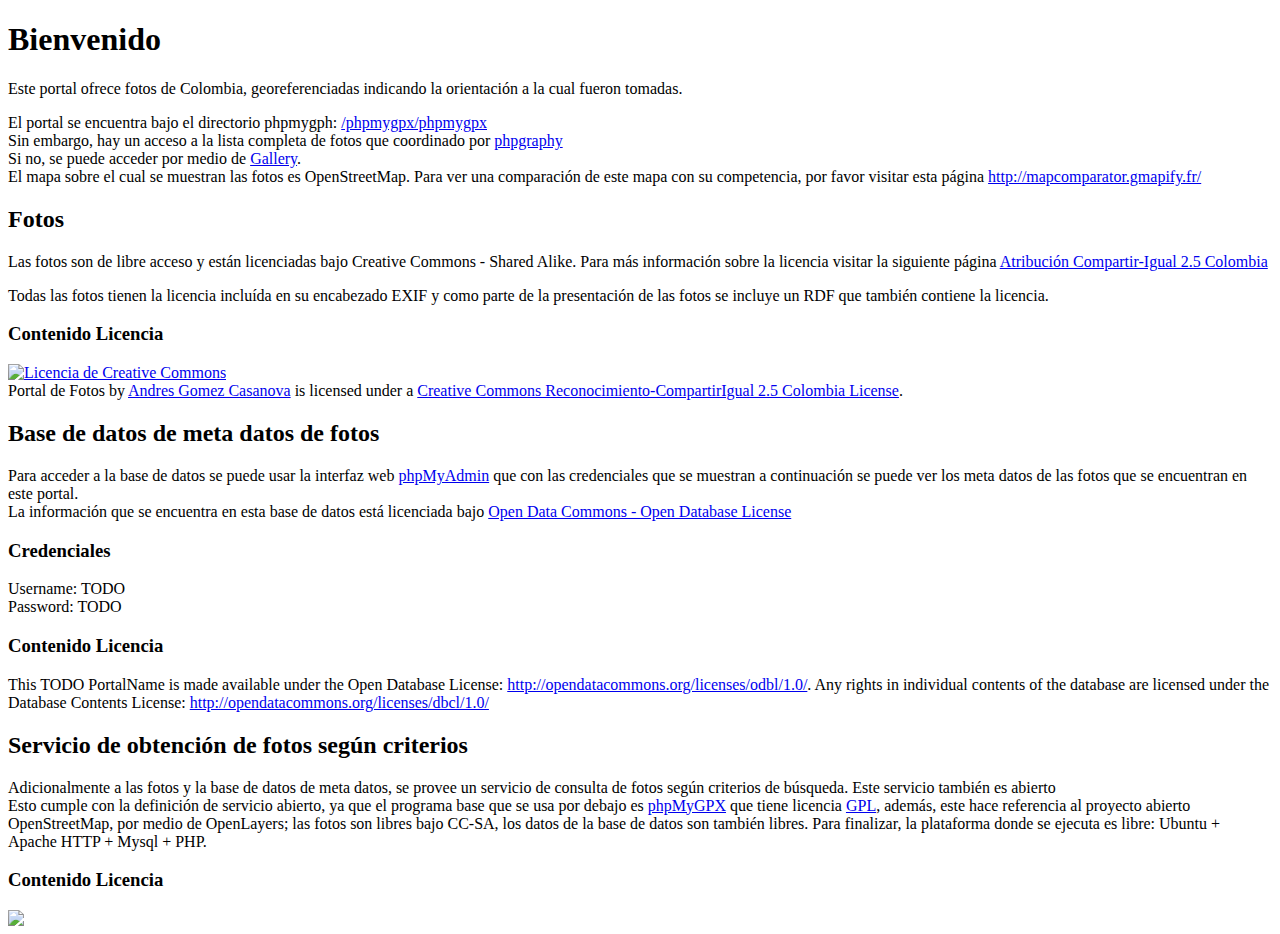
==== index.html @ 96c58785 "Index as introduction" ====
<!DOCTYPE html PUBLIC "-//W3C//DTD HTML 4.01 Transitional//EN" "http://www.w3.org/TR/html4/loose.dtd">
<html>
<head>
<meta http-equiv="Content-Type" content="text/html; charset=ISO-8859-1">
<title>TODO PortalName</title>
</head>
<body>
	<h1>Bienvenido</h1>
	<p>Este portal ofrece fotos de Colombia, georeferenciadas indicando
		la orientaci�n a la cual fueron tomadas.</p>
	<p>
		El portal se encuentra bajo el directorio phpmygph: <a
			href="/phpmygpx/phpmygpx">/phpmygpx/phpmygpx</a><br /> Sin embargo,
		hay un acceso a la lista completa de fotos que coordinado por <a
			href="/phpgraphy-0.9.13b">phpgraphy</a><br /> Si no, se puede
		acceder por medio de <a href="/gallery3/">Gallery</a>.<br /> El mapa
		sobre el cual se muestran las fotos es OpenStreetMap. Para ver una
		comparaci�n de este mapa con su competencia, por favor visitar esta
		p�gina <a href="http://mapcomparator.gmapify.fr/">http://mapcomparator.gmapify.fr/</a>
	</p>
	<h2>Fotos</h2>
	<p>
		Las fotos son de libre acceso y est�n licenciadas bajo Creative
		Commons - Shared Alike. Para m�s informaci�n sobre la licencia visitar
		la siguiente p�gina <a
			href="http://creativecommons.org/licenses/by-sa/2.5/co/">Atribuci�n
			Compartir-Igual 2.5 Colombia</a>
	</p>
	<p>Todas las fotos tienen la licencia inclu�da en su encabezado
		EXIF y como parte de la presentaci�n de las fotos se incluye un RDF
		que tambi�n contiene la licencia.</p>
	<h3>Contenido Licencia</h3>
	<p>
		<a rel="license"
			href="http://creativecommons.org/licenses/by-sa/2.5/co/"><img
			alt="Licencia de Creative Commons" style="border-width: 0"
			src="http://i.creativecommons.org/l/by-sa/2.5/co/88x31.png" /> </a><br />
		<span xmlns:dct="http://purl.org/dc/terms/"
			href="http://purl.org/dc/dcmitype/StillImage" property="dct:title"
			rel="dct:type">Portal de Fotos</span> by <a
			xmlns:cc="http://creativecommons.org/ns#"
			href="http://190.12.158.162/phpmygpx/" property="cc:attributionName"
			rel="cc:attributionURL">Andres Gomez Casanova</a> is licensed under a
		<a rel="license"
			href="http://creativecommons.org/licenses/by-sa/2.5/co/">Creative
			Commons Reconocimiento-CompartirIgual 2.5 Colombia License</a>.
	</p>
	<h2>Base de datos de meta datos de fotos</h2>
	<p>
		Para acceder a la base de datos se puede usar la interfaz web <a
			href="http://192.168.0.100/phpmyadmin/">phpMyAdmin</a> que con las
		credenciales que se muestran a continuaci�n se puede ver los meta
		datos de las fotos que se encuentran en este portal. <br /> La
		informaci�n que se encuentra en esta base de datos est� licenciada
		bajo <a href="http://www.opendatacommons.org/licenses/odbl/summary/">Open
			Data Commons - Open Database License</a>
	</p>
	<h3>Credenciales</h3>
	<p>
		Username: TODO<br />Password: TODO
	</p>
	<h3>Contenido Licencia</h3>
	<p>
		This TODO PortalName is made available under the Open Database
		License: <a href="http://opendatacommons.org/licenses/odbl/1.0/">http://opendatacommons.org/licenses/odbl/1.0/</a>.
		Any rights in individual contents of the database are licensed under
		the Database Contents License: <a
			href="http://opendatacommons.org/licenses/dbcl/1.0/">http://opendatacommons.org/licenses/dbcl/1.0/</a>
	</p>
	<h2>Servicio de obtenci�n de fotos seg�n criterios</h2>
	<p>
		Adicionalmente a las fotos y la base de datos de meta datos, se provee
		un servicio de consulta de fotos seg�n criterios de b�squeda. Este
		servicio tambi�n es abierto<br />Esto cumple con la definici�n de
		servicio abierto, ya que el programa base que se usa por debajo es <a
			href="http://phpmygpx.tuxfamily.org/phpmygpx.php">phpMyGPX</a> que
		tiene licencia <a href="http://www.gnu.org/licenses/gpl-2.0.html">GPL</a>,
		adem�s, este hace referencia al proyecto abierto OpenStreetMap, por
		medio de OpenLayers; las fotos son libres bajo CC-SA, los datos de la
		base de datos son tambi�n libres. Para finalizar, la plataforma donde
		se ejecuta es libre: Ubuntu + Apache HTTP + Mysql + PHP.
	</p>
	<h3>Contenido Licencia</h3>
	<!-- Open Service Link -->
	<a href="http://opendefinition.org/ossd/"> <img alt# "This is an
		Open Software
		Service" border"0" src="http://m.okfn.org/images/ok_buttons/os_80x15_blue.png">
	</a>
	<!-- /Open Service Link -->

</body>
</html>
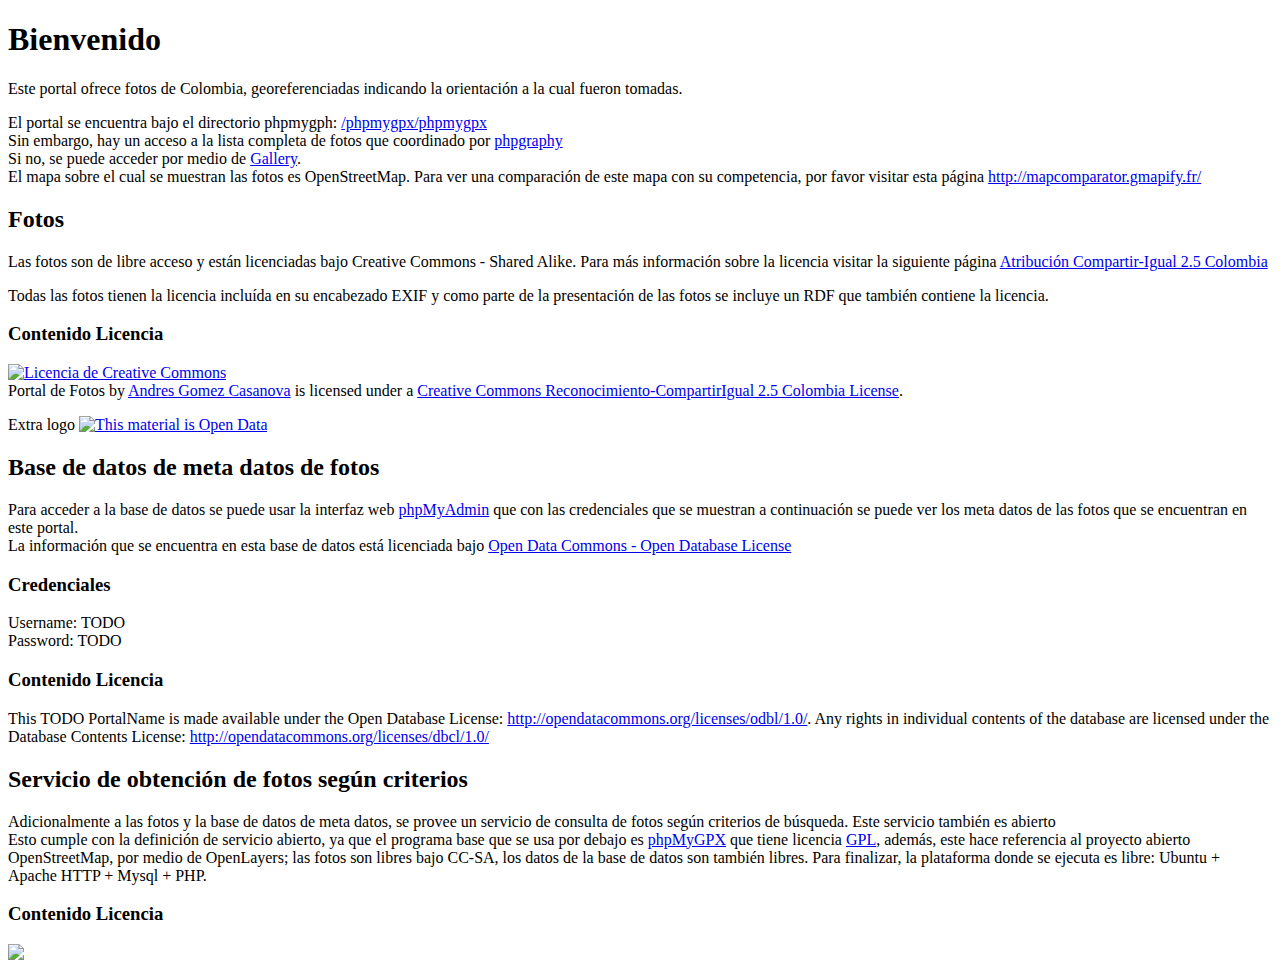
==== commit edeafb80: "More about licenses" ====
--- a/index.html
+++ b/index.html
@@ -45,6 +45,14 @@
 			href="http://creativecommons.org/licenses/by-sa/2.5/co/">Creative
 			Commons Reconocimiento-CompartirIgual 2.5 Colombia License</a>.
 	</p>
+	<p>
+		Extra logo
+		<!-- Open Data Link -->
+		<a href="http://opendefinition.org/"> <img
+			alt="This material is Open Data" border="0"
+			src="http://m.okfn.org/images/ok_buttons/od_80x15_blue.png" /> </a>
+		<!-- /Open Data Link -->
+	</p>
 	<h2>Base de datos de meta datos de fotos</h2>
 	<p>
 		Para acceder a la base de datos se puede usar la interfaz web <a
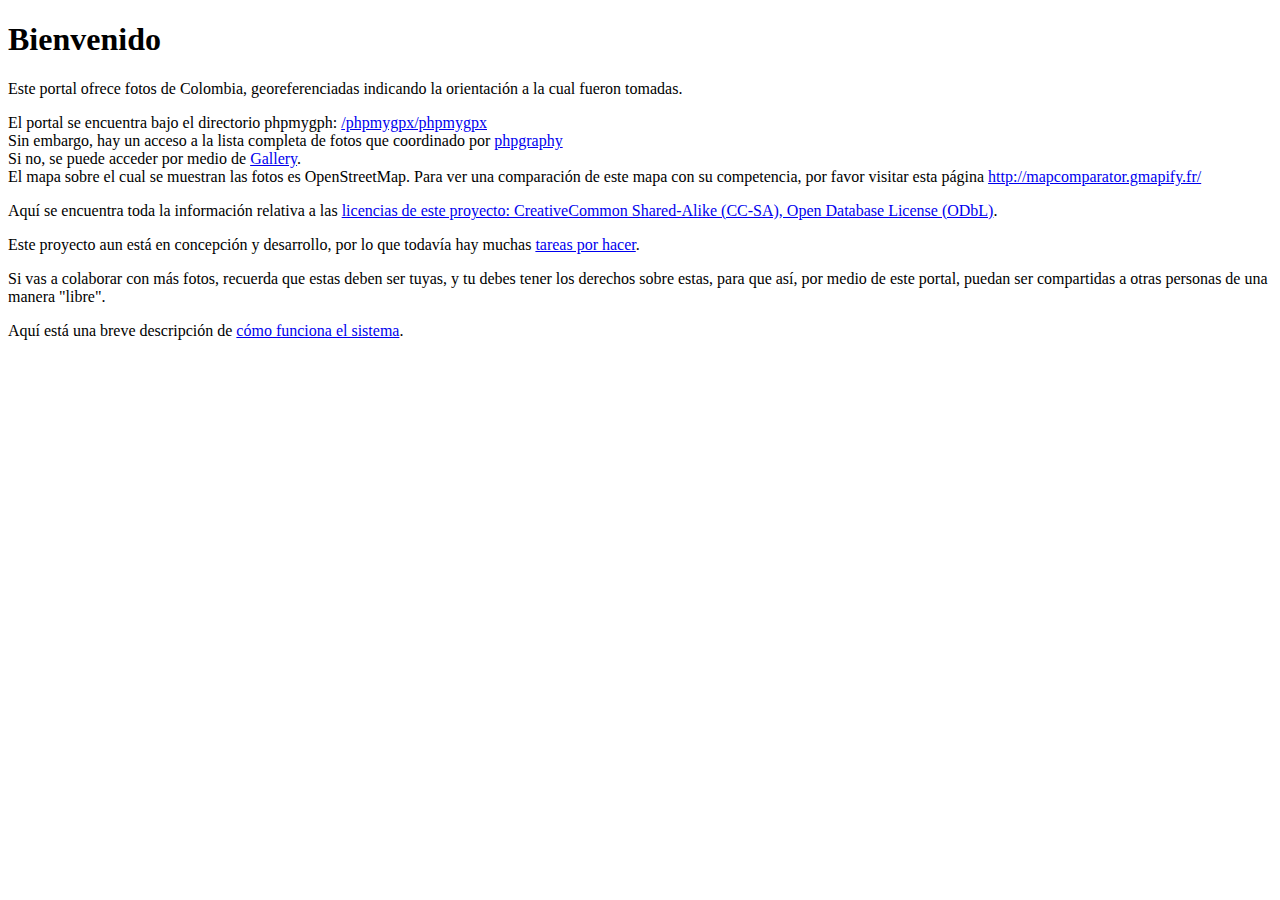
==== commit af5a4e52: "Sections" ====
--- a/index.html
+++ b/index.html
@@ -2,99 +2,38 @@
 <html>
 <head>
 <meta http-equiv="Content-Type" content="text/html; charset=ISO-8859-1">
-<title>TODO PortalName</title>
+<title>ColGeoFotos - Principal</title>
 </head>
 <body>
-	<h1>Bienvenido</h1>
-	<p>Este portal ofrece fotos de Colombia, georeferenciadas indicando
-		la orientaci�n a la cual fueron tomadas.</p>
-	<p>
-		El portal se encuentra bajo el directorio phpmygph: <a
-			href="/phpmygpx/phpmygpx">/phpmygpx/phpmygpx</a><br /> Sin embargo,
-		hay un acceso a la lista completa de fotos que coordinado por <a
-			href="/phpgraphy-0.9.13b">phpgraphy</a><br /> Si no, se puede
-		acceder por medio de <a href="/gallery3/">Gallery</a>.<br /> El mapa
-		sobre el cual se muestran las fotos es OpenStreetMap. Para ver una
-		comparaci�n de este mapa con su competencia, por favor visitar esta
-		p�gina <a href="http://mapcomparator.gmapify.fr/">http://mapcomparator.gmapify.fr/</a>
-	</p>
-	<h2>Fotos</h2>
-	<p>
-		Las fotos son de libre acceso y est�n licenciadas bajo Creative
-		Commons - Shared Alike. Para m�s informaci�n sobre la licencia visitar
-		la siguiente p�gina <a
-			href="http://creativecommons.org/licenses/by-sa/2.5/co/">Atribuci�n
-			Compartir-Igual 2.5 Colombia</a>
-	</p>
-	<p>Todas las fotos tienen la licencia inclu�da en su encabezado
-		EXIF y como parte de la presentaci�n de las fotos se incluye un RDF
-		que tambi�n contiene la licencia.</p>
-	<h3>Contenido Licencia</h3>
-	<p>
-		<a rel="license"
-			href="http://creativecommons.org/licenses/by-sa/2.5/co/"><img
-			alt="Licencia de Creative Commons" style="border-width: 0"
-			src="http://i.creativecommons.org/l/by-sa/2.5/co/88x31.png" /> </a><br />
-		<span xmlns:dct="http://purl.org/dc/terms/"
-			href="http://purl.org/dc/dcmitype/StillImage" property="dct:title"
-			rel="dct:type">Portal de Fotos</span> by <a
-			xmlns:cc="http://creativecommons.org/ns#"
-			href="http://190.12.158.162/phpmygpx/" property="cc:attributionName"
-			rel="cc:attributionURL">Andres Gomez Casanova</a> is licensed under a
-		<a rel="license"
-			href="http://creativecommons.org/licenses/by-sa/2.5/co/">Creative
-			Commons Reconocimiento-CompartirIgual 2.5 Colombia License</a>.
-	</p>
-	<p>
-		Extra logo
-		<!-- Open Data Link -->
-		<a href="http://opendefinition.org/"> <img
-			alt="This material is Open Data" border="0"
-			src="http://m.okfn.org/images/ok_buttons/od_80x15_blue.png" /> </a>
-		<!-- /Open Data Link -->
-	</p>
-	<h2>Base de datos de meta datos de fotos</h2>
-	<p>
-		Para acceder a la base de datos se puede usar la interfaz web <a
-			href="http://192.168.0.100/phpmyadmin/">phpMyAdmin</a> que con las
-		credenciales que se muestran a continuaci�n se puede ver los meta
-		datos de las fotos que se encuentran en este portal. <br /> La
-		informaci�n que se encuentra en esta base de datos est� licenciada
-		bajo <a href="http://www.opendatacommons.org/licenses/odbl/summary/">Open
-			Data Commons - Open Database License</a>
-	</p>
-	<h3>Credenciales</h3>
-	<p>
-		Username: TODO<br />Password: TODO
-	</p>
-	<h3>Contenido Licencia</h3>
-	<p>
-		This TODO PortalName is made available under the Open Database
-		License: <a href="http://opendatacommons.org/licenses/odbl/1.0/">http://opendatacommons.org/licenses/odbl/1.0/</a>.
-		Any rights in individual contents of the database are licensed under
-		the Database Contents License: <a
-			href="http://opendatacommons.org/licenses/dbcl/1.0/">http://opendatacommons.org/licenses/dbcl/1.0/</a>
-	</p>
-	<h2>Servicio de obtenci�n de fotos seg�n criterios</h2>
-	<p>
-		Adicionalmente a las fotos y la base de datos de meta datos, se provee
-		un servicio de consulta de fotos seg�n criterios de b�squeda. Este
-		servicio tambi�n es abierto<br />Esto cumple con la definici�n de
-		servicio abierto, ya que el programa base que se usa por debajo es <a
-			href="http://phpmygpx.tuxfamily.org/phpmygpx.php">phpMyGPX</a> que
-		tiene licencia <a href="http://www.gnu.org/licenses/gpl-2.0.html">GPL</a>,
-		adem�s, este hace referencia al proyecto abierto OpenStreetMap, por
-		medio de OpenLayers; las fotos son libres bajo CC-SA, los datos de la
-		base de datos son tambi�n libres. Para finalizar, la plataforma donde
-		se ejecuta es libre: Ubuntu + Apache HTTP + Mysql + PHP.
-	</p>
-	<h3>Contenido Licencia</h3>
-	<!-- Open Service Link -->
-	<a href="http://opendefinition.org/ossd/"> <img alt# "This is an
-		Open Software
-		Service" border"0" src="http://m.okfn.org/images/ok_buttons/os_80x15_blue.png">
-	</a>
-	<!-- /Open Service Link -->
-
+    <h1>Bienvenido</h1>
+    <p>Este portal ofrece fotos de Colombia, georeferenciadas indicando
+        la orientaci�n a la cual fueron tomadas.</p>
+    <p>
+        El portal se encuentra bajo el directorio phpmygph: <a
+            href="/phpmygpx/phpmygpx">/phpmygpx/phpmygpx</a><br /> Sin embargo,
+        hay un acceso a la lista completa de fotos que coordinado por <a
+            href="/phpgraphy-0.9.13b">phpgraphy</a><br /> Si no, se puede
+        acceder por medio de <a href="/gallery3/">Gallery</a>.<br /> El mapa
+        sobre el cual se muestran las fotos es OpenStreetMap. Para ver una
+        comparaci�n de este mapa con su competencia, por favor visitar esta
+        p�gina <a href="http://mapcomparator.gmapify.fr/">http://mapcomparator.gmapify.fr/</a>
+    </p>
+    <p>
+        Aqu� se encuentra toda la informaci�n relativa a las <a
+            href="license.html">licencias de este proyecto: CreativeCommon
+            Shared-Alike (CC-SA), Open Database License (ODbL)</a>.
+    </p>
+    <p>
+        Este proyecto aun est� en concepci�n y desarrollo, por lo que todav�a
+        hay muchas <a href="todo.html">tareas por hacer</a>.
+    </p>
+    <p>Si vas a colaborar con m�s fotos, recuerda que estas deben ser
+        tuyas, y tu debes tener los derechos sobre estas, para que as�, por
+        medio de este portal, puedan ser compartidas a otras personas de una
+        manera "libre".</p>
+    <p>
+        Aqu� est� una breve descripci�n de <a href="howto.html">c�mo
+            funciona el sistema</a>.
+    </p>
 </body>
 </html>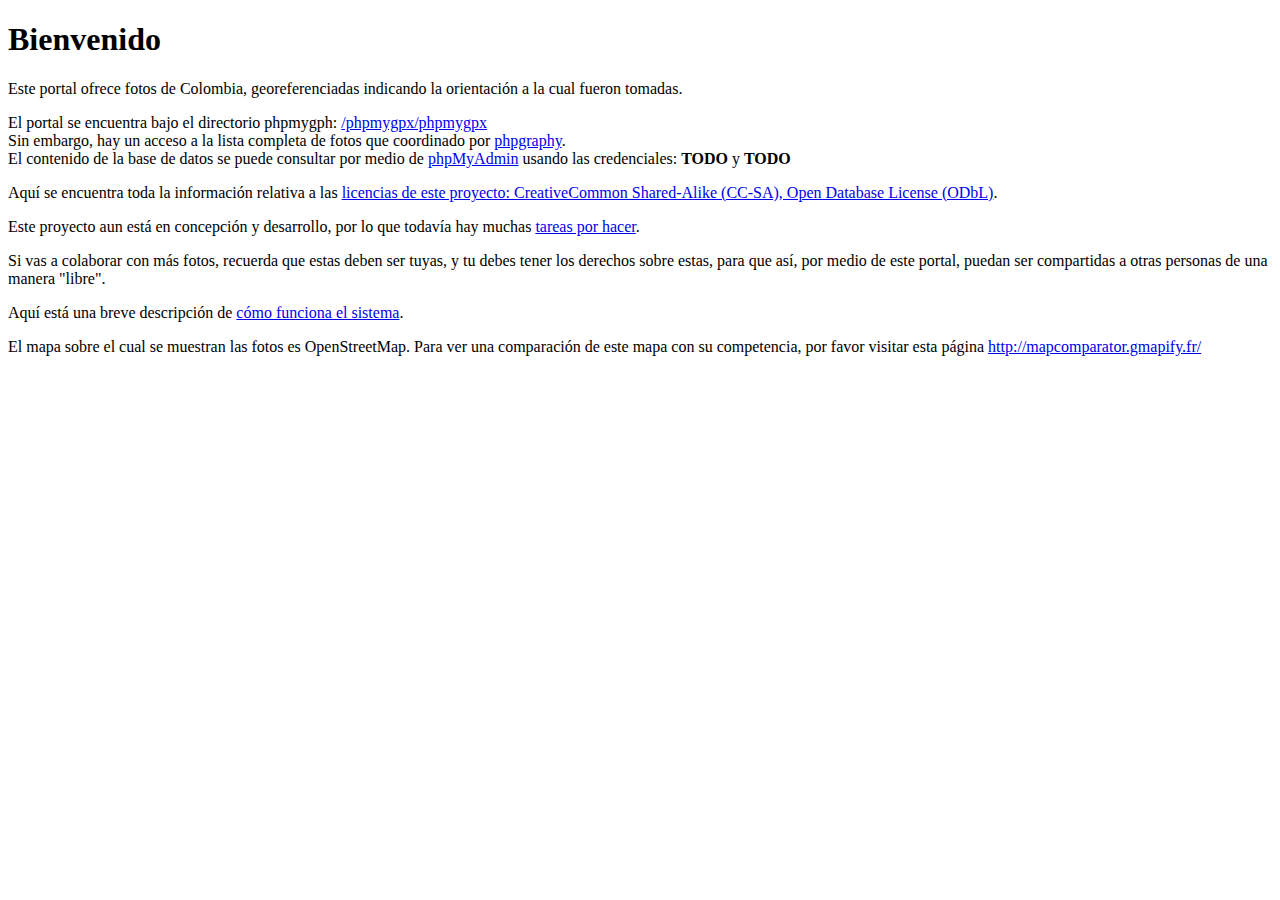
==== commit 39e3f011: "More todos" ====
--- a/index.html
+++ b/index.html
@@ -12,11 +12,9 @@
         El portal se encuentra bajo el directorio phpmygph: <a
             href="/phpmygpx/phpmygpx">/phpmygpx/phpmygpx</a><br /> Sin embargo,
         hay un acceso a la lista completa de fotos que coordinado por <a
-            href="/phpgraphy-0.9.13b">phpgraphy</a><br /> Si no, se puede
-        acceder por medio de <a href="/gallery3/">Gallery</a>.<br /> El mapa
-        sobre el cual se muestran las fotos es OpenStreetMap. Para ver una
-        comparaci�n de este mapa con su competencia, por favor visitar esta
-        p�gina <a href="http://mapcomparator.gmapify.fr/">http://mapcomparator.gmapify.fr/</a>
+            href="/phpgraphy-0.9.13b">phpgraphy</a>.<br />El contenido de la
+        base de datos se puede consultar por medio de <a href="/phpmyadmin">phpMyAdmin</a>
+        usando las credenciales: <b>TODO</b> y <b>TODO</b>
     </p>
     <p>
         Aqu� se encuentra toda la informaci�n relativa a las <a
@@ -35,5 +33,10 @@
         Aqu� est� una breve descripci�n de <a href="howto.html">c�mo
             funciona el sistema</a>.
     </p>
+    <p>
+        El mapa sobre el cual se muestran las fotos es OpenStreetMap. Para ver
+        una comparaci�n de este mapa con su competencia, por favor visitar
+        esta p�gina <a href="http://mapcomparator.gmapify.fr/">http://mapcomparator.gmapify.fr/</a>
+    </p>
 </body>
 </html>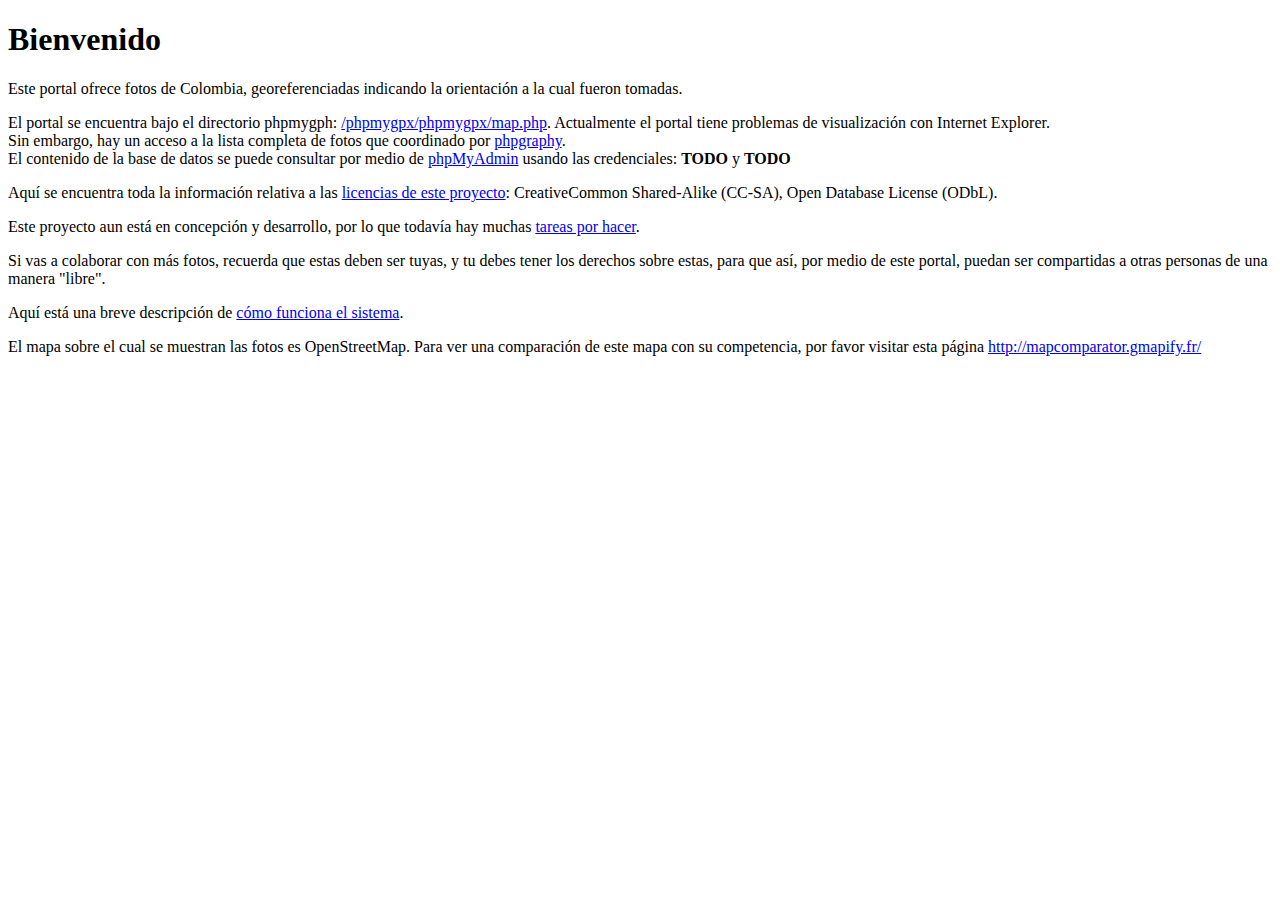
==== commit 22e04f1d: "Internet Explorer" ====
--- a/index.html
+++ b/index.html
@@ -10,16 +10,18 @@
         la orientaci�n a la cual fueron tomadas.</p>
     <p>
         El portal se encuentra bajo el directorio phpmygph: <a
-            href="/phpmygpx/phpmygpx">/phpmygpx/phpmygpx</a><br /> Sin embargo,
-        hay un acceso a la lista completa de fotos que coordinado por <a
-            href="/phpgraphy-0.9.13b">phpgraphy</a>.<br />El contenido de la
-        base de datos se puede consultar por medio de <a href="/phpmyadmin">phpMyAdmin</a>
-        usando las credenciales: <b>TODO</b> y <b>TODO</b>
+            href="/phpmygpx/phpmygpx/map.php">/phpmygpx/phpmygpx/map.php</a>.
+        Actualmente el portal tiene problemas de visualizaci�n con Internet
+        Explorer.<br /> Sin embargo, hay un acceso a la lista completa de
+        fotos que coordinado por <a href="/phpgraphy-0.9.13b">phpgraphy</a>.<br />El
+        contenido de la base de datos se puede consultar por medio de <a
+            href="/phpmyadmin">phpMyAdmin</a> usando las credenciales: <b>TODO</b>
+        y <b>TODO</b>
     </p>
     <p>
         Aqu� se encuentra toda la informaci�n relativa a las <a
-            href="license.html">licencias de este proyecto: CreativeCommon
-            Shared-Alike (CC-SA), Open Database License (ODbL)</a>.
+            href="license.html">licencias de este proyecto</a>: CreativeCommon
+        Shared-Alike (CC-SA), Open Database License (ODbL).
     </p>
     <p>
         Este proyecto aun est� en concepci�n y desarrollo, por lo que todav�a
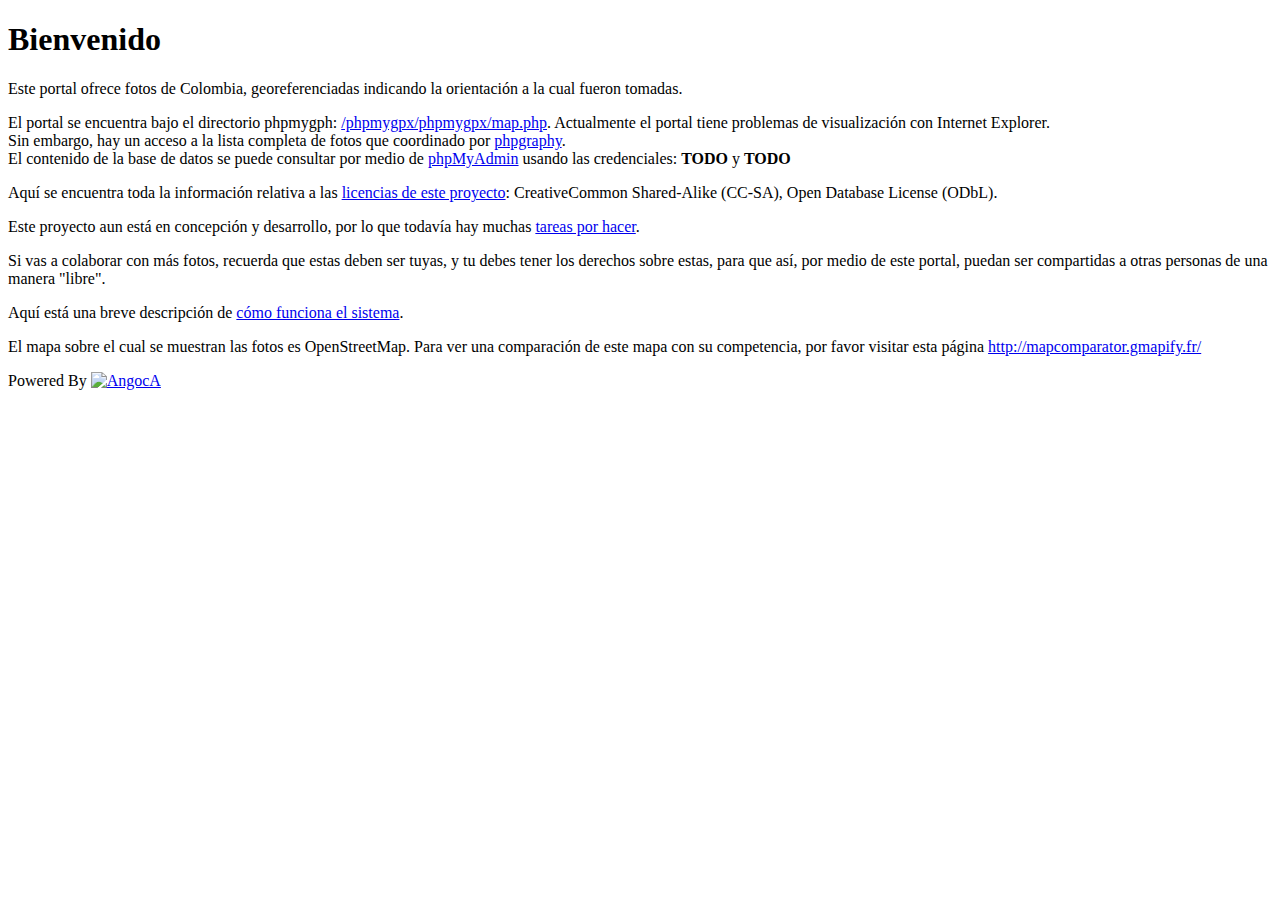
==== commit 5078e06d: "Powered By" ====
--- a/index.html
+++ b/index.html
@@ -40,5 +40,10 @@
         una comparaci�n de este mapa con su competencia, por favor visitar
         esta p�gina <a href="http://mapcomparator.gmapify.fr/">http://mapcomparator.gmapify.fr/</a>
     </p>
+    <p>
+        Powered By <a href="http://angoca.users.sourceforge.net"><img
+            alt="AngocA"
+            src="http://angoca.users.sourceforge.net/images/powered.gif">
+        </a>
 </body>
 </html>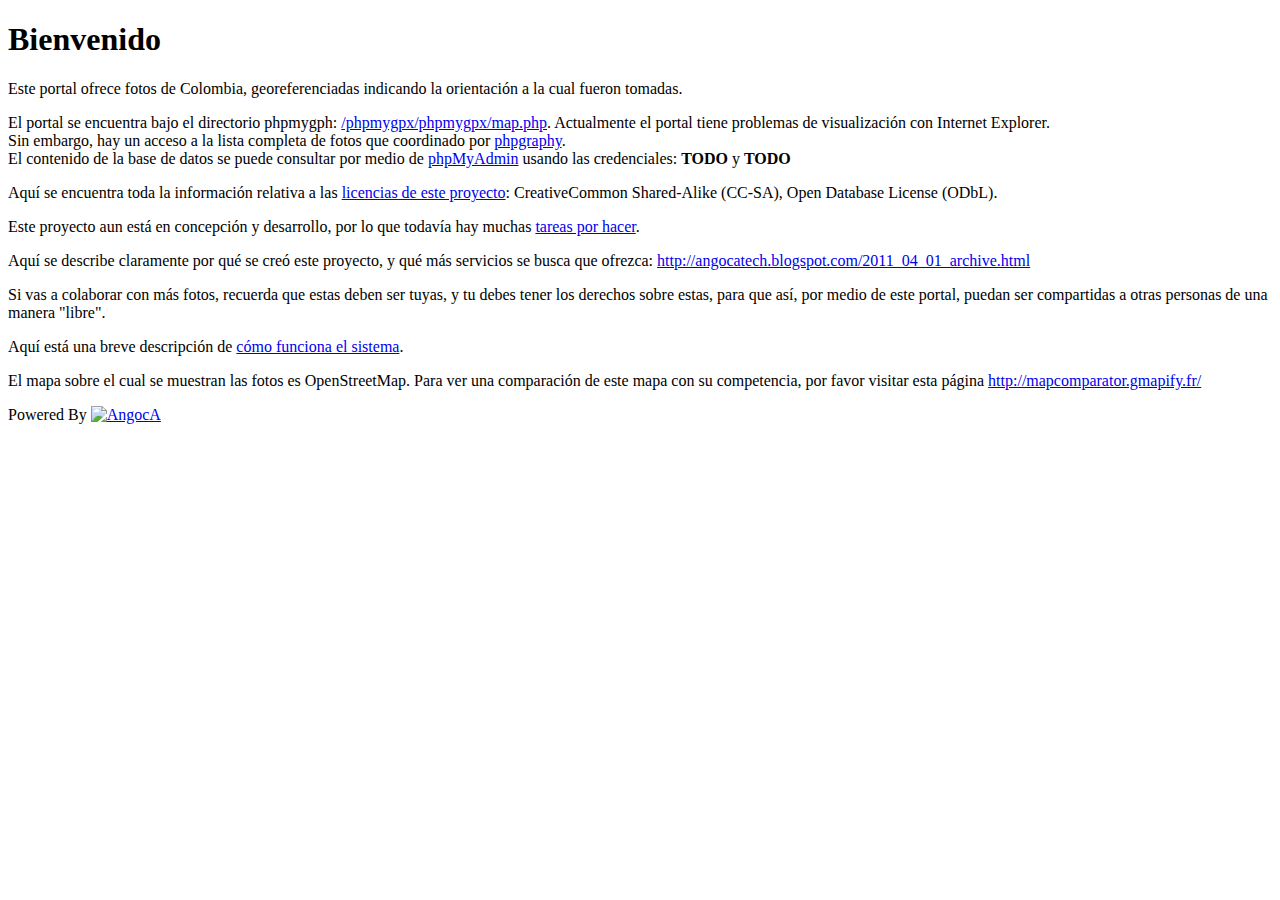
==== commit 643070e2: "Blog" ====
--- a/index.html
+++ b/index.html
@@ -27,6 +27,11 @@
         Este proyecto aun est� en concepci�n y desarrollo, por lo que todav�a
         hay muchas <a href="todo.html">tareas por hacer</a>.
     </p>
+    <p>
+        Aqu� se describe claramente por qu� se cre� este proyecto, y qu� m�s
+        servicios se busca que ofrezca: <a
+            href="http://angocatech.blogspot.com/2011_04_01_archive.html">http://angocatech.blogspot.com/2011_04_01_archive.html</a>
+    </p>
     <p>Si vas a colaborar con m�s fotos, recuerda que estas deben ser
         tuyas, y tu debes tener los derechos sobre estas, para que as�, por
         medio de este portal, puedan ser compartidas a otras personas de una
@@ -43,7 +48,6 @@
     <p>
         Powered By <a href="http://angoca.users.sourceforge.net"><img
             alt="AngocA"
-            src="http://angoca.users.sourceforge.net/images/powered.gif">
-        </a>
+            src="http://angoca.users.sourceforge.net/images/powered.gif"> </a>
 </body>
 </html>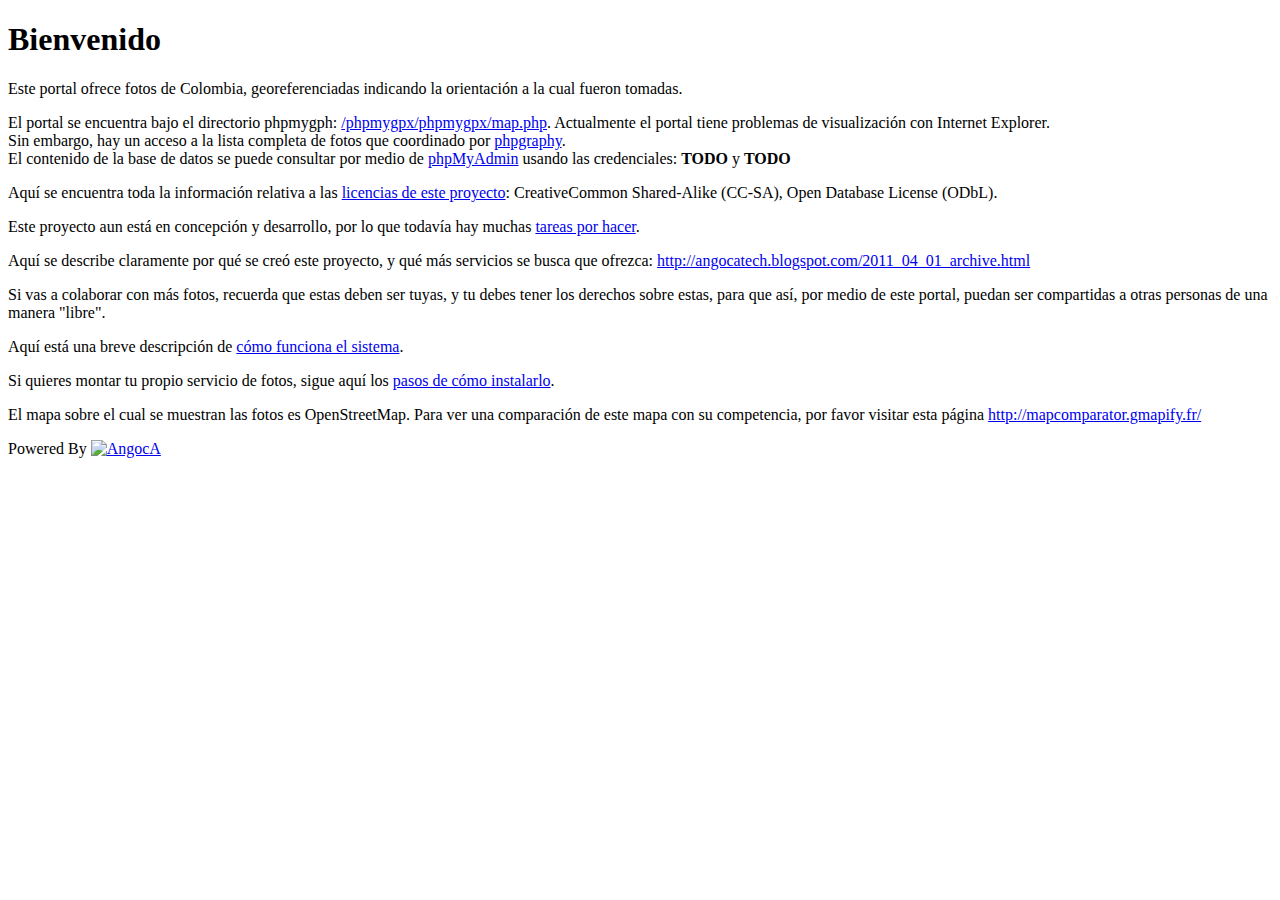
==== commit 302a6aa3: "Link to portal" ====
--- a/index.html
+++ b/index.html
@@ -5,49 +5,53 @@
 <title>ColGeoFotos - Principal</title>
 </head>
 <body>
-    <h1>Bienvenido</h1>
-    <p>Este portal ofrece fotos de Colombia, georeferenciadas indicando
-        la orientaci�n a la cual fueron tomadas.</p>
-    <p>
-        El portal se encuentra bajo el directorio phpmygph: <a
-            href="/phpmygpx/phpmygpx/map.php">/phpmygpx/phpmygpx/map.php</a>.
-        Actualmente el portal tiene problemas de visualizaci�n con Internet
-        Explorer.<br /> Sin embargo, hay un acceso a la lista completa de
-        fotos que coordinado por <a href="/phpgraphy-0.9.13b">phpgraphy</a>.<br />El
-        contenido de la base de datos se puede consultar por medio de <a
-            href="/phpmyadmin">phpMyAdmin</a> usando las credenciales: <b>TODO</b>
-        y <b>TODO</b>
-    </p>
-    <p>
-        Aqu� se encuentra toda la informaci�n relativa a las <a
-            href="license.html">licencias de este proyecto</a>: CreativeCommon
-        Shared-Alike (CC-SA), Open Database License (ODbL).
-    </p>
-    <p>
-        Este proyecto aun est� en concepci�n y desarrollo, por lo que todav�a
-        hay muchas <a href="todo.html">tareas por hacer</a>.
-    </p>
-    <p>
-        Aqu� se describe claramente por qu� se cre� este proyecto, y qu� m�s
-        servicios se busca que ofrezca: <a
-            href="http://angocatech.blogspot.com/2011_04_01_archive.html">http://angocatech.blogspot.com/2011_04_01_archive.html</a>
-    </p>
-    <p>Si vas a colaborar con m�s fotos, recuerda que estas deben ser
-        tuyas, y tu debes tener los derechos sobre estas, para que as�, por
-        medio de este portal, puedan ser compartidas a otras personas de una
-        manera "libre".</p>
-    <p>
-        Aqu� est� una breve descripci�n de <a href="howto.html">c�mo
-            funciona el sistema</a>.
-    </p>
-    <p>
-        El mapa sobre el cual se muestran las fotos es OpenStreetMap. Para ver
-        una comparaci�n de este mapa con su competencia, por favor visitar
-        esta p�gina <a href="http://mapcomparator.gmapify.fr/">http://mapcomparator.gmapify.fr/</a>
-    </p>
-    <p>
-        Powered By <a href="http://angoca.users.sourceforge.net"><img
-            alt="AngocA"
-            src="http://angoca.users.sourceforge.net/images/powered.gif"> </a>
+  <h1>Bienvenido</h1>
+  <p>Este portal ofrece fotos de Colombia, georeferenciadas indicando
+    la orientaci�n a la cual fueron tomadas.</p>
+  <p>
+    El portal se encuentra bajo el directorio phpmygph: <a
+      href="/phpmygpx/phpmygpx/map.php">/phpmygpx/phpmygpx/map.php</a>.
+    Actualmente el portal tiene problemas de visualizaci�n con Internet
+    Explorer.<br /> Sin embargo, hay un acceso a la lista completa de
+    fotos que coordinado por <a href="/phpgraphy-0.9.13b">phpgraphy</a>.<br />El
+    contenido de la base de datos se puede consultar por medio de <a
+      href="/phpmyadmin">phpMyAdmin</a> usando las credenciales: <b>TODO</b>
+    y <b>TODO</b>
+  </p>
+  <p>
+    Aqu� se encuentra toda la informaci�n relativa a las <a
+      href="license.html">licencias de este proyecto</a>: CreativeCommon
+    Shared-Alike (CC-SA), Open Database License (ODbL).
+  </p>
+  <p>
+    Este proyecto aun est� en concepci�n y desarrollo, por lo que todav�a
+    hay muchas <a href="todo.html">tareas por hacer</a>.
+  </p>
+  <p>
+    Aqu� se describe claramente por qu� se cre� este proyecto, y qu� m�s
+    servicios se busca que ofrezca: <a
+      href="http://angocatech.blogspot.com/2011_04_01_archive.html">http://angocatech.blogspot.com/2011_04_01_archive.html</a>
+  </p>
+  <p>Si vas a colaborar con m�s fotos, recuerda que estas deben ser
+    tuyas, y tu debes tener los derechos sobre estas, para que as�, por
+    medio de este portal, puedan ser compartidas a otras personas de una
+    manera "libre".</p>
+  <p>
+    Aqu� est� una breve descripci�n de <a href="howto.html">c�mo
+      funciona el sistema</a>.
+  </p>
+  <p>
+    Si quieres montar tu propio servicio de fotos, sigue aqu� los <a
+      href="new.html">pasos de c�mo instalarlo</a>.
+  </p>
+  <p>
+    El mapa sobre el cual se muestran las fotos es OpenStreetMap. Para ver
+    una comparaci�n de este mapa con su competencia, por favor visitar
+    esta p�gina <a href="http://mapcomparator.gmapify.fr/">http://mapcomparator.gmapify.fr/</a>
+  </p>
+  <p>
+    Powered By <a href="http://angoca.users.sourceforge.net"><img
+      alt="AngocA"
+      src="http://angoca.users.sourceforge.net/images/powered.gif"> </a>
 </body>
 </html>